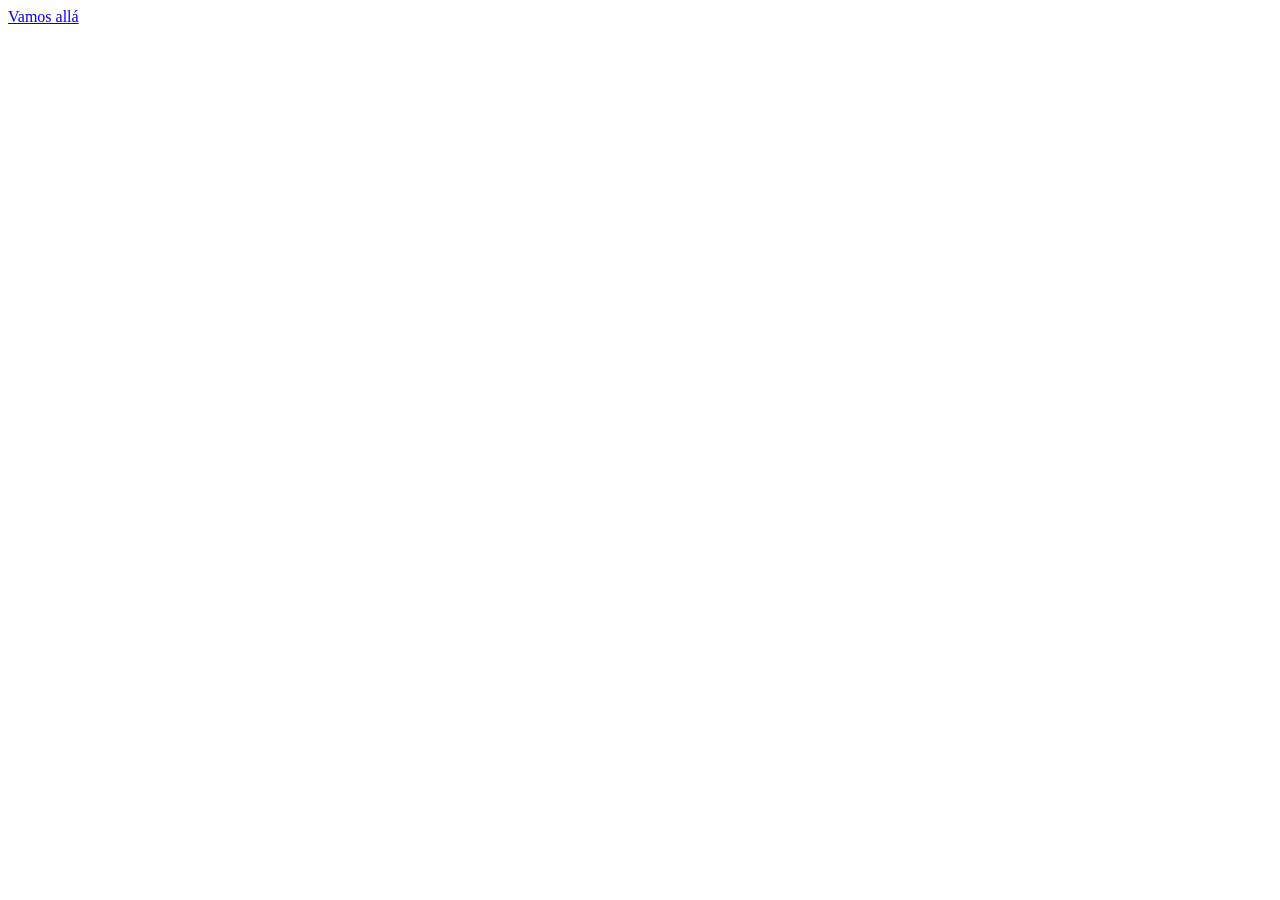
==== index.html @ 138fa576 "Maquetacion" ====
<!DOCTYPE html>
<html lang="en">
<head>
    <meta charset="UTF-8">
    <title>Formulario Inicio</title>
</head>
<body>
    <a href="/PROYECTO FORMULARIO/Admin-Alumno/HMTL/index.html">Vamos allá</a>
</body>
</html>
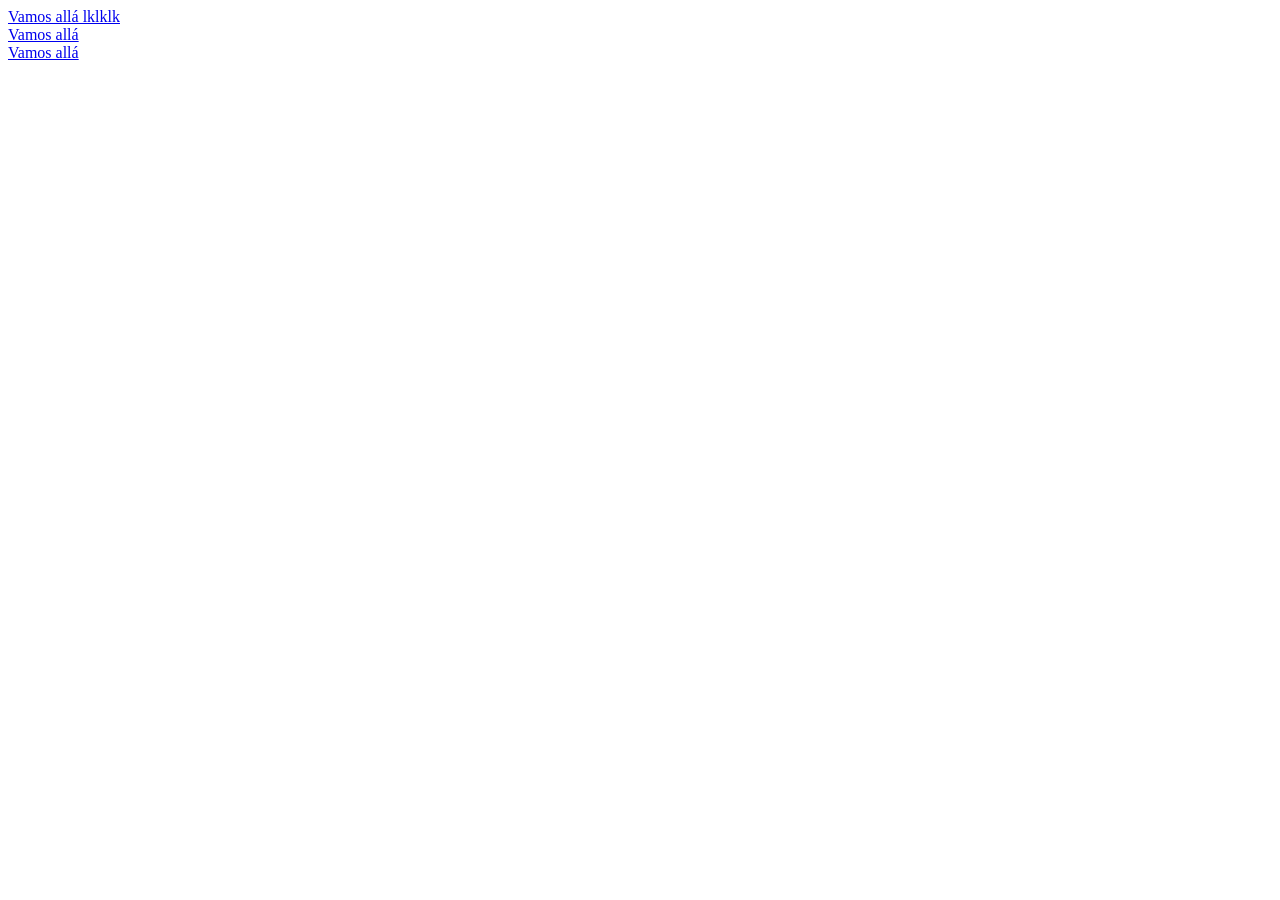
==== commit cac321dc: "Maquetacion" ====
--- a/index.html
+++ b/index.html
@@ -2,9 +2,15 @@
 <html lang="en">
 <head>
     <meta charset="UTF-8">
-    <title>Formulario Inicio</title>
+    <meta http-equiv="X-UA-Compatible" content="IE=edge">
+    <meta name="viewport" content="width=device-width, initial-scale=1.0">
+    <title>Inicio Formulario</title>
 </head>
 <body>
-    <a href="/PROYECTO FORMULARIO/Admin-Alumno/HMTL/index.html">Vamos allá</a>
+    <a href="PROYECTOFORMULARIO/Admin-Alumno/HMTL/index.html">Vamos allá lklklk</a>
+    <br>
+    <a href="/PROYECTOFORMULARIO/Admin-Alumno/HMTL/index.html">Vamos allá</a>
+    <br>
+    <a href="index2.html">Vamos allá</a>
 </body>
 </html>
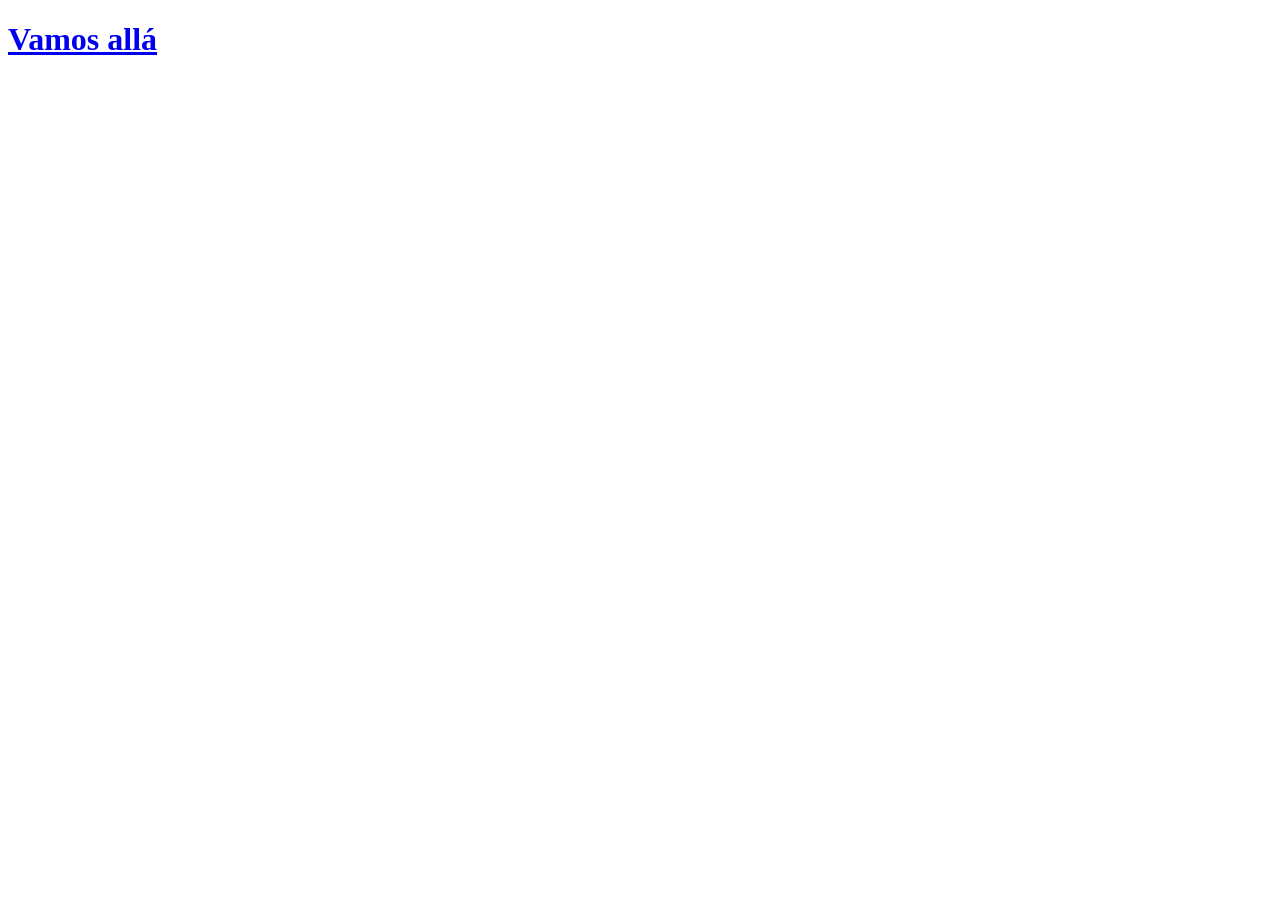
==== commit 50e9a8f5: "Maquetacion" ====
--- a/index.html
+++ b/index.html
@@ -7,10 +7,6 @@
     <title>Inicio Formulario</title>
 </head>
 <body>
-    <a href="PROYECTOFORMULARIO/Admin-Alumno/HMTL/index.html">Vamos allá lklklk</a>
-    <br>
-    <a href="/PROYECTOFORMULARIO/Admin-Alumno/HMTL/index.html">Vamos allá</a>
-    <br>
-    <a href="index2.html">Vamos allá</a>
+    <a href="PROYECTOFORMULARIO/Admin-Alumno/HMTL/index.html"><h1>Vamos allá</h1></a>
 </body>
 </html>
